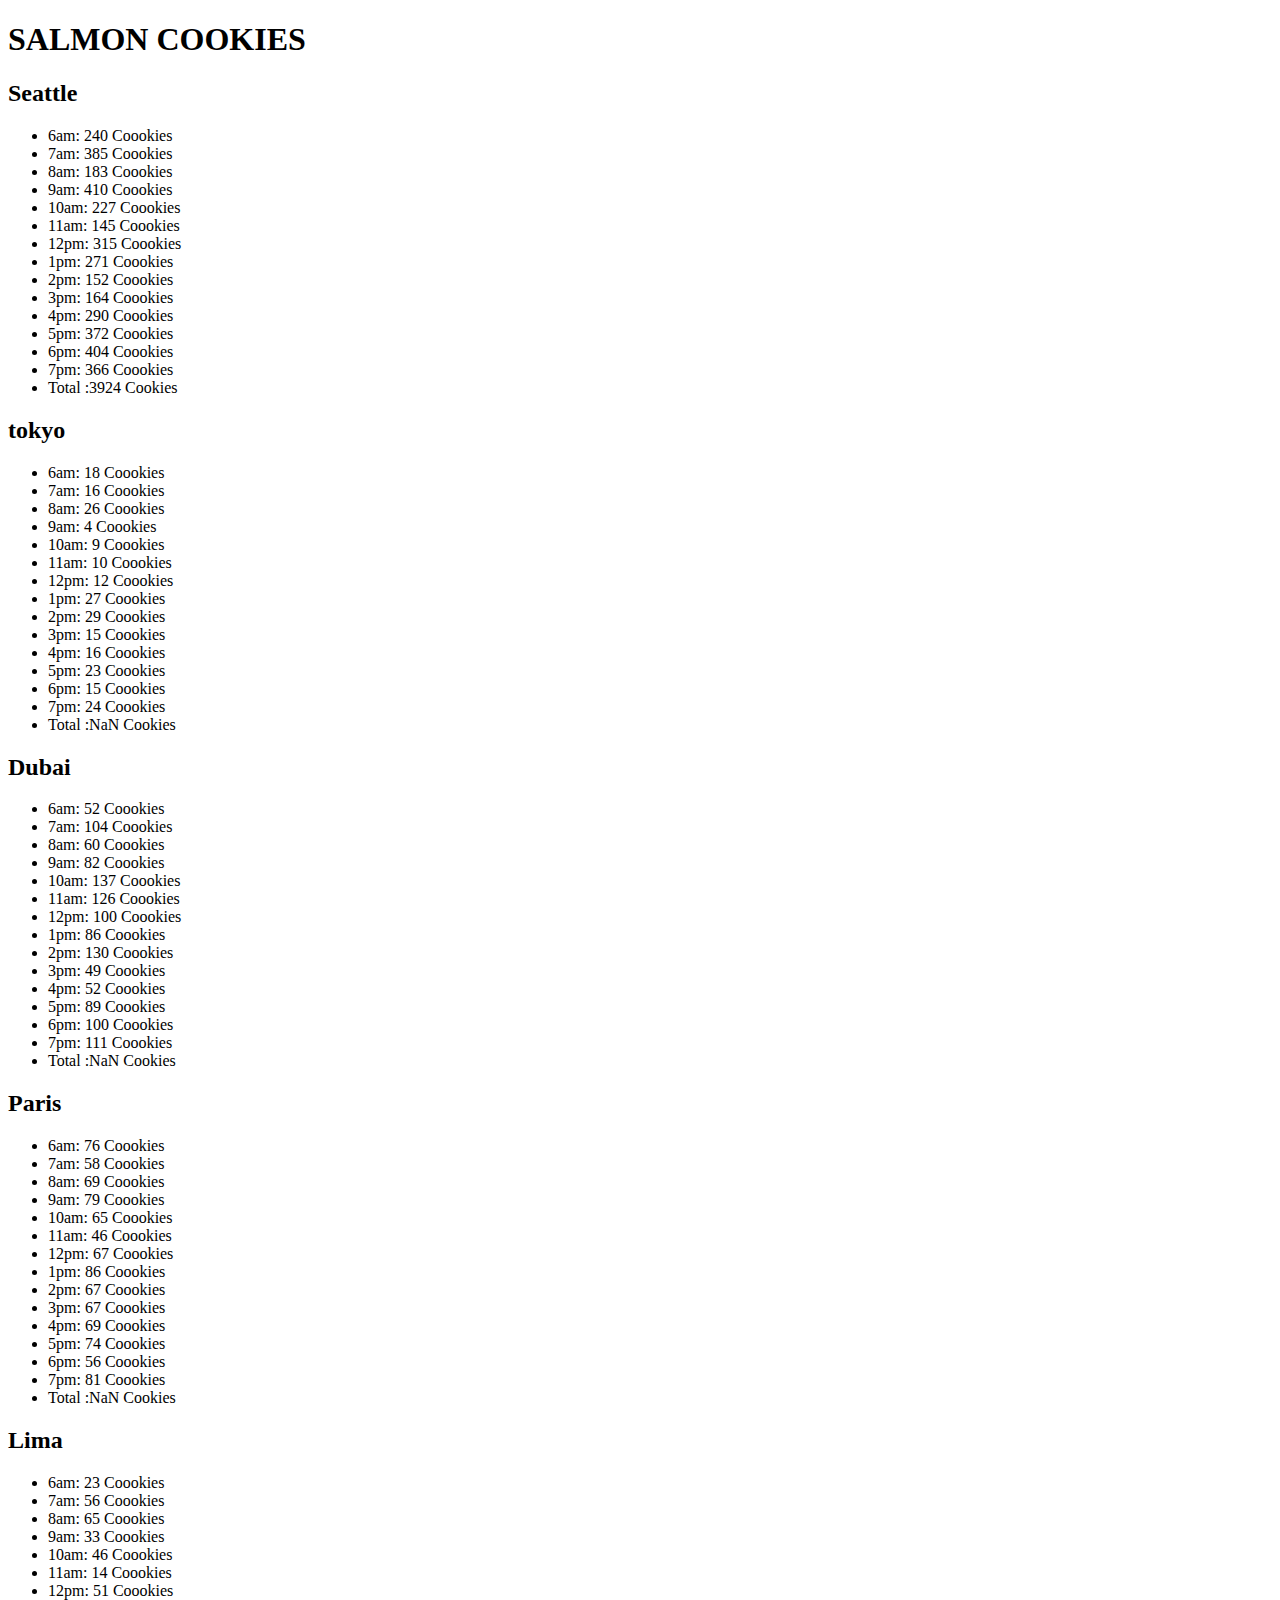
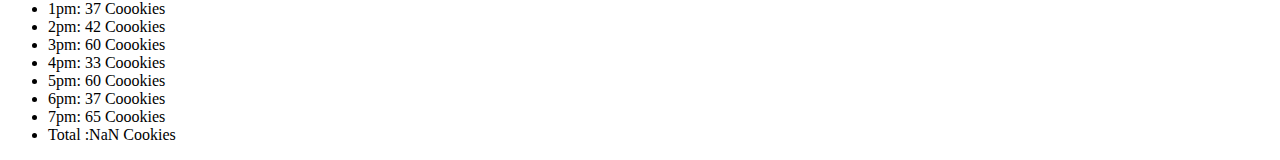
==== sales.htm @ 4f034b1c "fix code" ====
<!DOCTYPE html>
<html lang="en">
<head>
    <meta charset="UTF-8">
    <meta http-equiv="X-UA-Compatible" content="IE=edge">
    <meta name="viewport" content="width=device-width, initial-scale=1.0">
    <title>salmon cookies</title>
</head>
<body>

<h1> SALMON COOKIES  </h1>
   
<div id="salmonCookies">


</div>
    
</body>

<script src="js/app.js"></script>
</html>
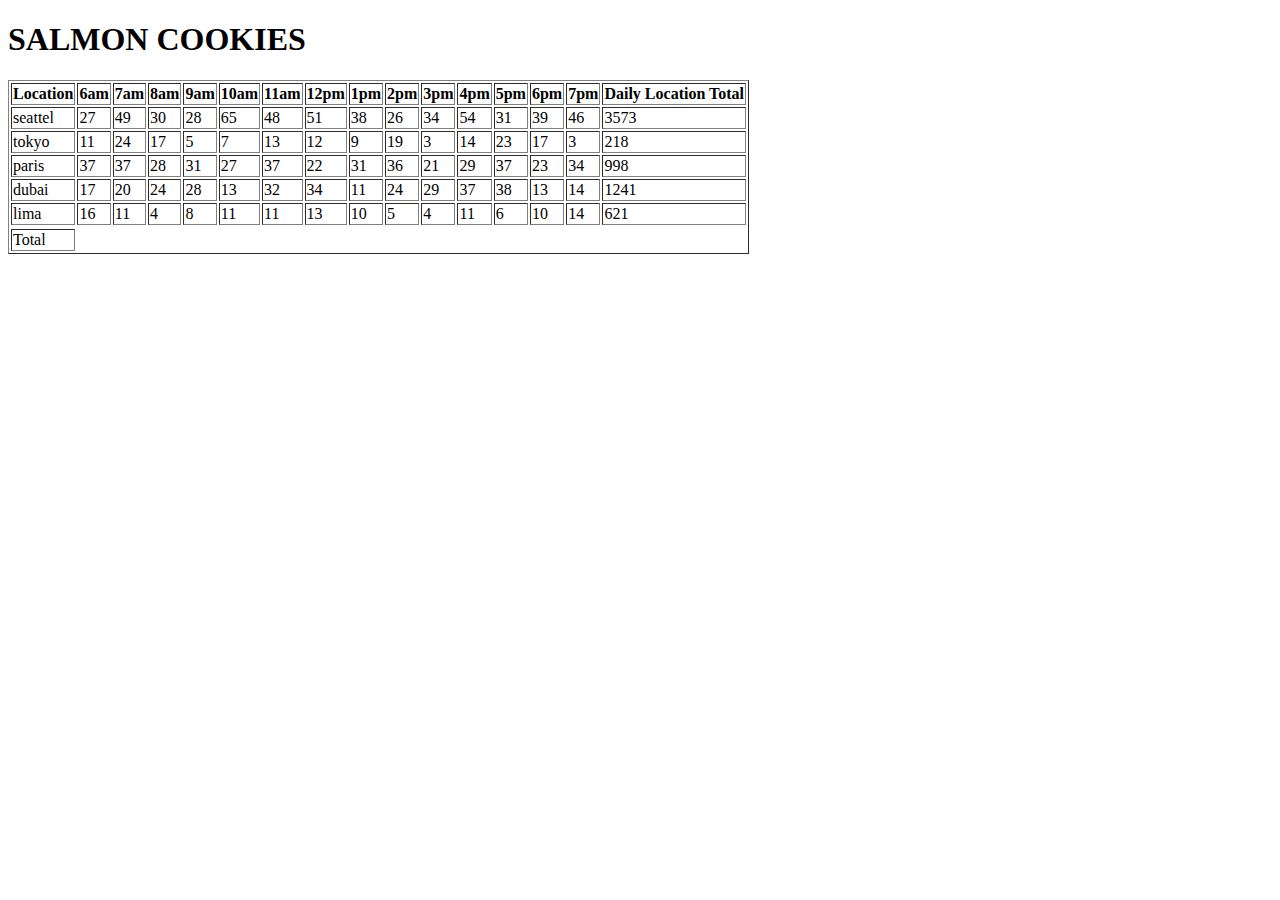
==== commit 5ea5ddbe: "fix" ====
--- a/sales.htm
+++ b/sales.htm
@@ -5,6 +5,7 @@
     <meta http-equiv="X-UA-Compatible" content="IE=edge">
     <meta name="viewport" content="width=device-width, initial-scale=1.0">
     <title>salmon cookies</title>
+    
 </head>
 <body>
 
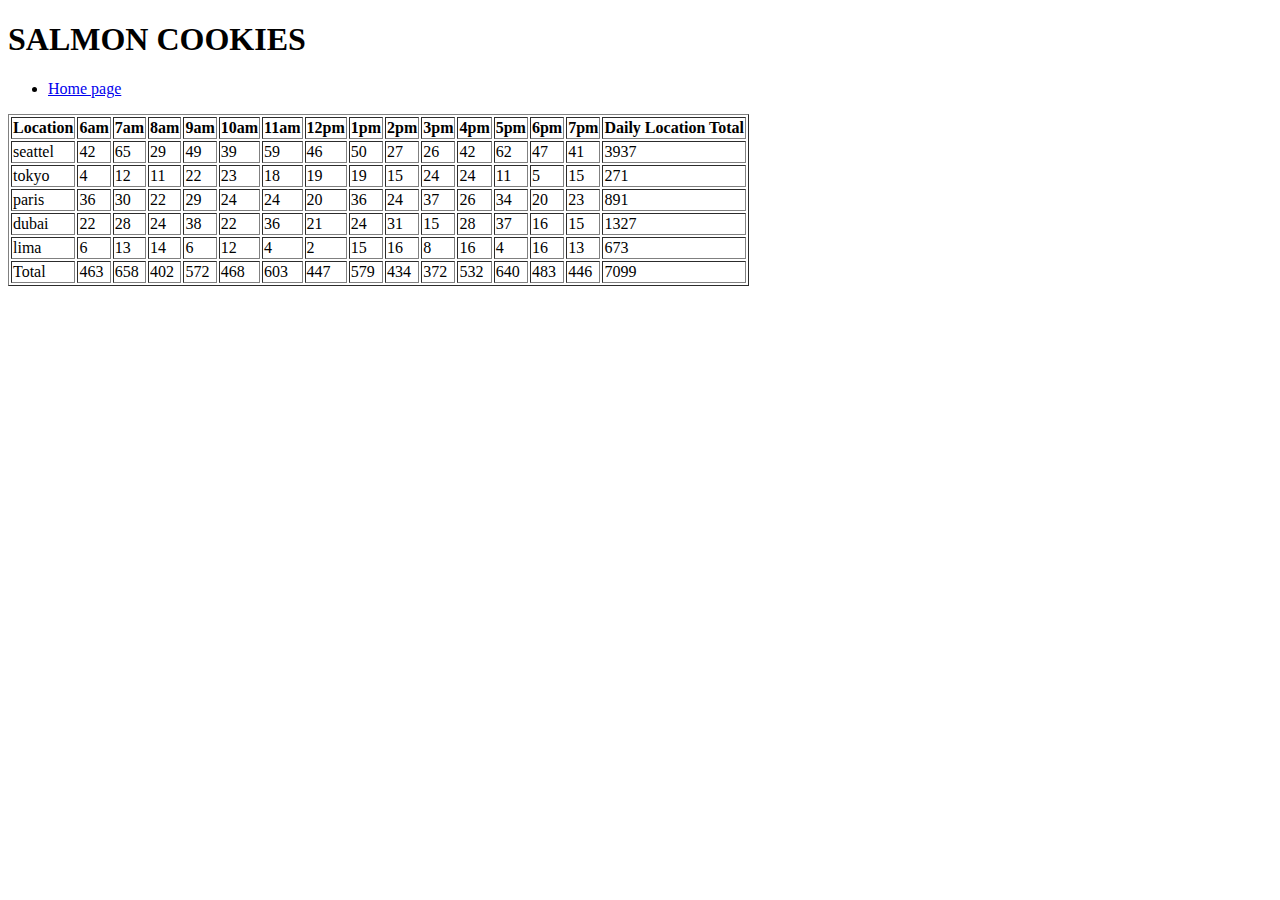
==== commit c60afab3: "fix" ====
--- a/sales.htm
+++ b/sales.htm
@@ -10,7 +10,13 @@
 <body>
 
 <h1> SALMON COOKIES  </h1>
-   
+<nav>
+    <ul>
+        <li>
+            <a href="index.html">Home page</a>
+        </li>
+    </ul>
+</nav>
 <div id="salmonCookies">
 
 
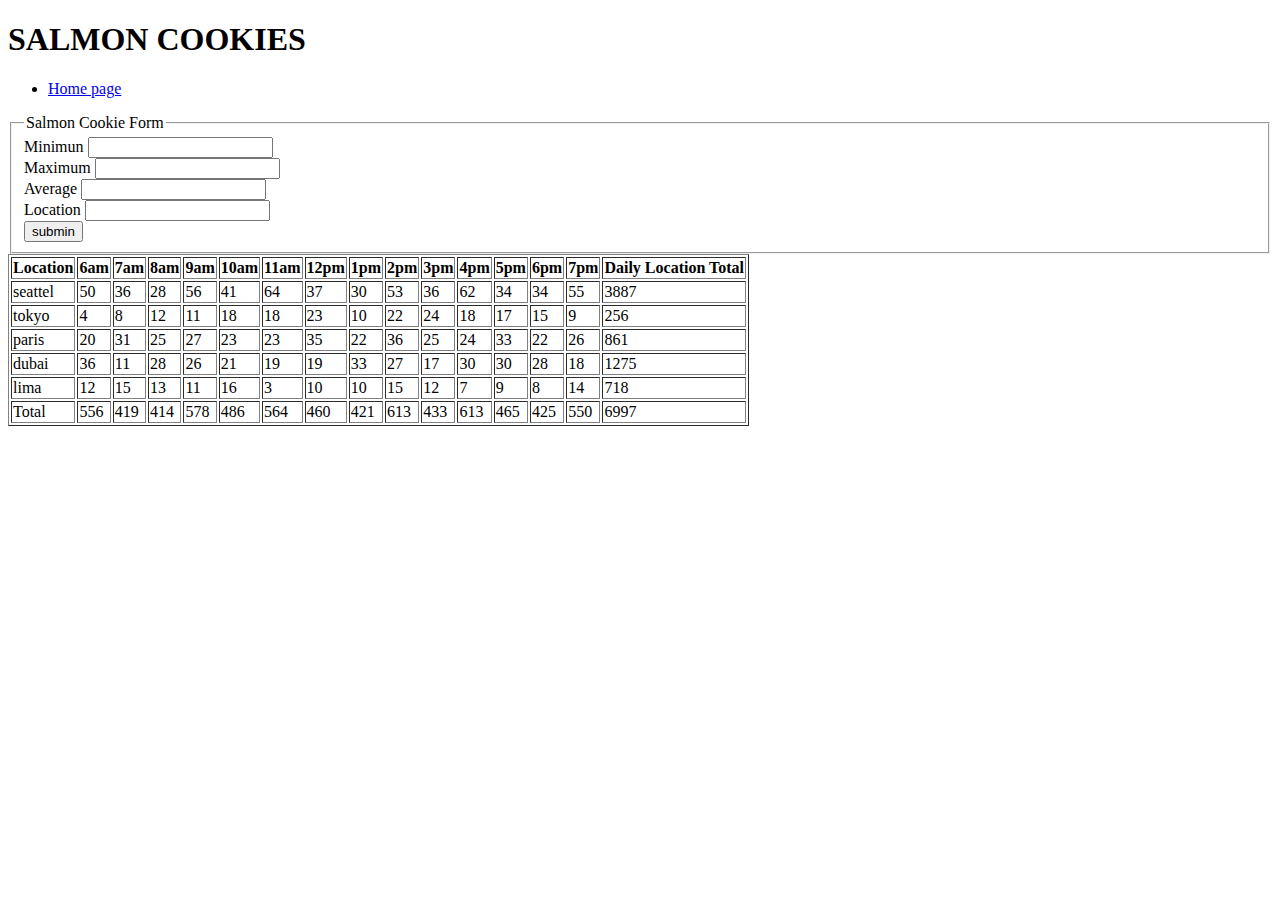
==== commit 30bcde50: "class-09" ====
--- a/sales.htm
+++ b/sales.htm
@@ -1,29 +1,54 @@
 <!DOCTYPE html>
 <html lang="en">
+
 <head>
     <meta charset="UTF-8">
     <meta http-equiv="X-UA-Compatible" content="IE=edge">
     <meta name="viewport" content="width=device-width, initial-scale=1.0">
     <title>salmon cookies</title>
-    
+
 </head>
+
 <body>
 
-<h1> SALMON COOKIES  </h1>
-<nav>
-    <ul>
-        <li>
-            <a href="index.html">Home page</a>
-        </li>
-    </ul>
-</nav>
-<div id="salmonCookies">
+    <h1> SALMON COOKIES </h1>
+    <nav>
+        <ul>
+            <li>
+                <a href="index.html">Home page</a>
+            </li>
+        </ul>
+    </nav>
+
+    <form id="SalmonCookieForm">
+        <fieldset>
+            <legend> Salmon Cookie Form</legend>
 
 
-</div>
+            <label for="minNumField">Minimun</label>
+            <input type="number" id="minNumField">
+            <br>
+            <label for="maxNumField">Maximum</label>
+            <input type="number" id="maxNumField">
+            <br>
+            <label for="avgNumField">Average</label>
+            <input type="number" id="avgNumField">
+            <br>
+            <label for="newLocation">Location</label>
+            <input type="text" id="newlocation">
+
+            <br>
+            <input type="submit" value="submin">
+
+
+
+
+        </fieldset>
+    </form>
     
+    <div id="salmonCookies"> </div>
 </body>
 
 <script src="js/app.js"></script>
-</html>
 
+</html>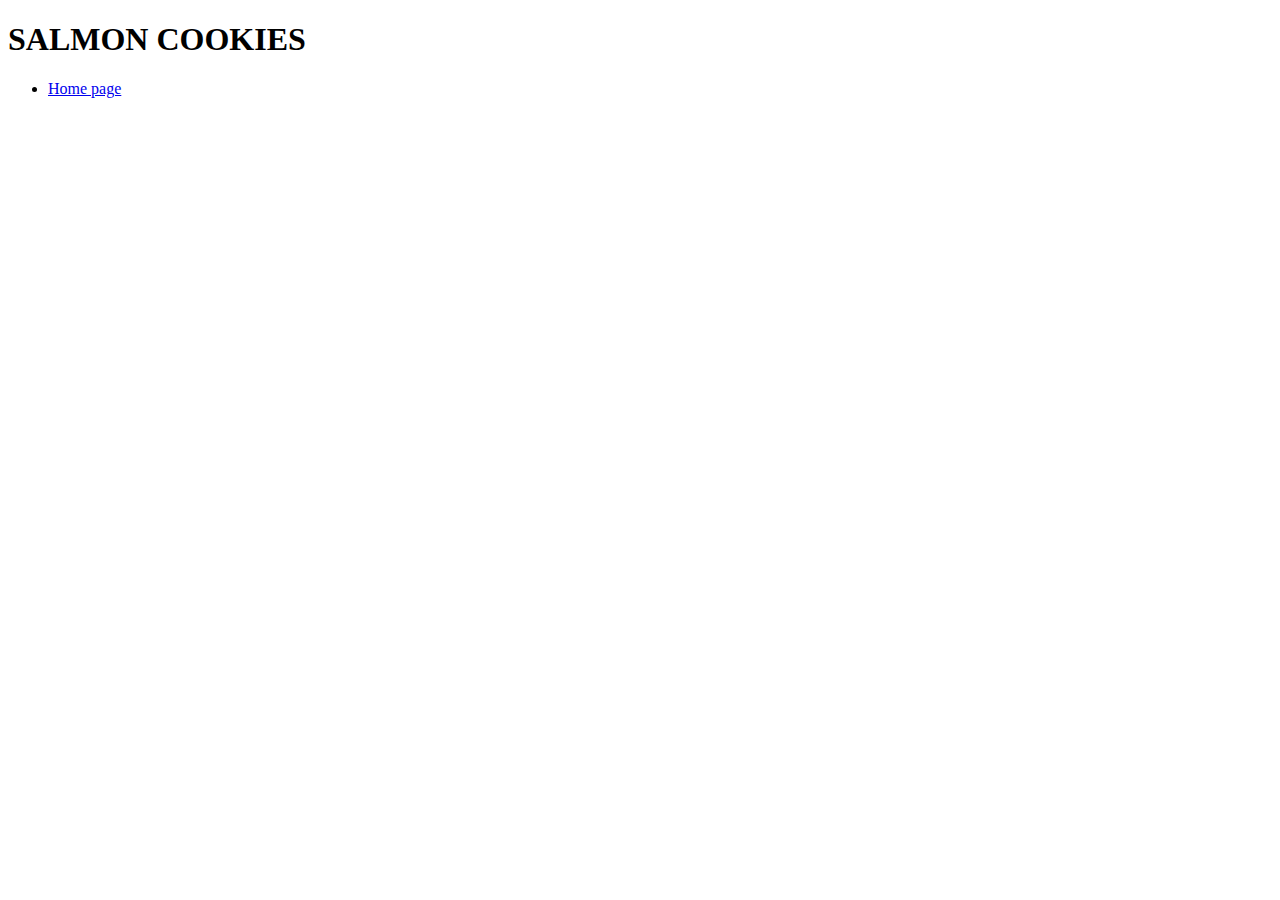
==== commit bd944158: "Merge branch 'main' into class-06" ====
--- a/sales.htm
+++ b/sales.htm
@@ -1,54 +1,29 @@
 <!DOCTYPE html>
 <html lang="en">
-
 <head>
     <meta charset="UTF-8">
     <meta http-equiv="X-UA-Compatible" content="IE=edge">
     <meta name="viewport" content="width=device-width, initial-scale=1.0">
     <title>salmon cookies</title>
-
+    
 </head>
-
 <body>
 
-    <h1> SALMON COOKIES </h1>
-    <nav>
-        <ul>
-            <li>
-                <a href="index.html">Home page</a>
-            </li>
-        </ul>
-    </nav>
-
-    <form id="SalmonCookieForm">
-        <fieldset>
-            <legend> Salmon Cookie Form</legend>
+<h1> SALMON COOKIES  </h1>
+<nav>
+    <ul>
+        <li>
+            <a href="index.html">Home page</a>
+        </li>
+    </ul>
+</nav>
+<div id="salmonCookies">
 
 
-            <label for="minNumField">Minimun</label>
-            <input type="number" id="minNumField">
-            <br>
-            <label for="maxNumField">Maximum</label>
-            <input type="number" id="maxNumField">
-            <br>
-            <label for="avgNumField">Average</label>
-            <input type="number" id="avgNumField">
-            <br>
-            <label for="newLocation">Location</label>
-            <input type="text" id="newlocation">
-
-            <br>
-            <input type="submit" value="submin">
-
-
-
-
-        </fieldset>
-    </form>
+</div>
     
-    <div id="salmonCookies"> </div>
 </body>
 
 <script src="js/app.js"></script>
+</html>
 
-</html>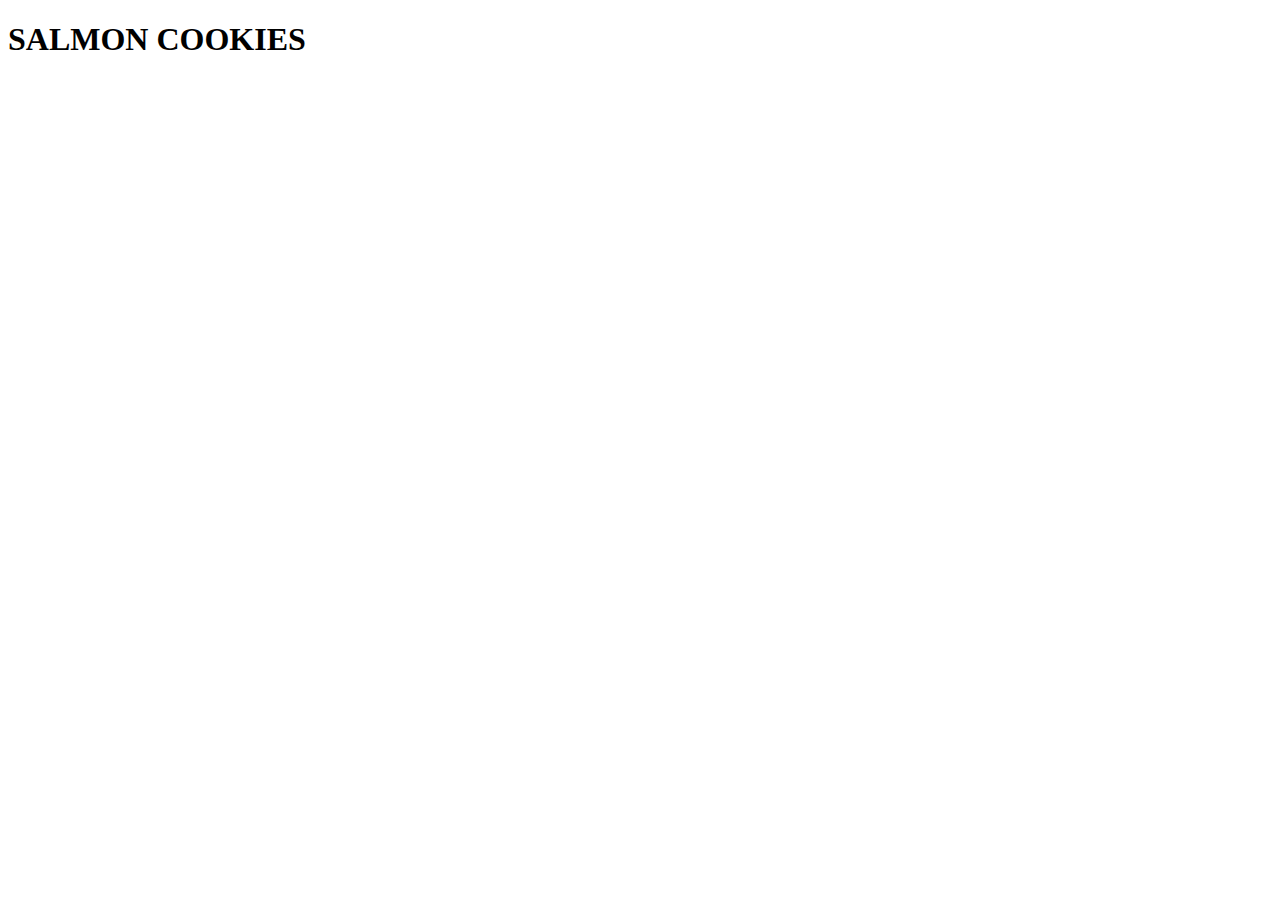
==== commit 3216f41a: "fix code" ====
--- a/sales.htm
+++ b/sales.htm
@@ -4,24 +4,29 @@
     <meta charset="UTF-8">
     <meta http-equiv="X-UA-Compatible" content="IE=edge">
     <meta name="viewport" content="width=device-width, initial-scale=1.0">
-    <title>salmon cookies</title>
-    
+    <title>Document</title>
 </head>
 <body>
+    <header>
+        <h1> SALMON COOKIES  </h1>
+    </header>
 
-<h1> SALMON COOKIES  </h1>
-<nav>
-    <ul>
-        <li>
-            <a href="index.html">Home page</a>
-        </li>
-    </ul>
-</nav>
-<div id="salmonCookies">
+    <main> 
+        <div id="salmonCookies">
 
 
-</div>
-    
+
+
+
+
+
+
+        </div>
+    </main>
+
+
+    <footer>         
+    </footer>
 </body>
 
 <script src="js/app.js"></script>
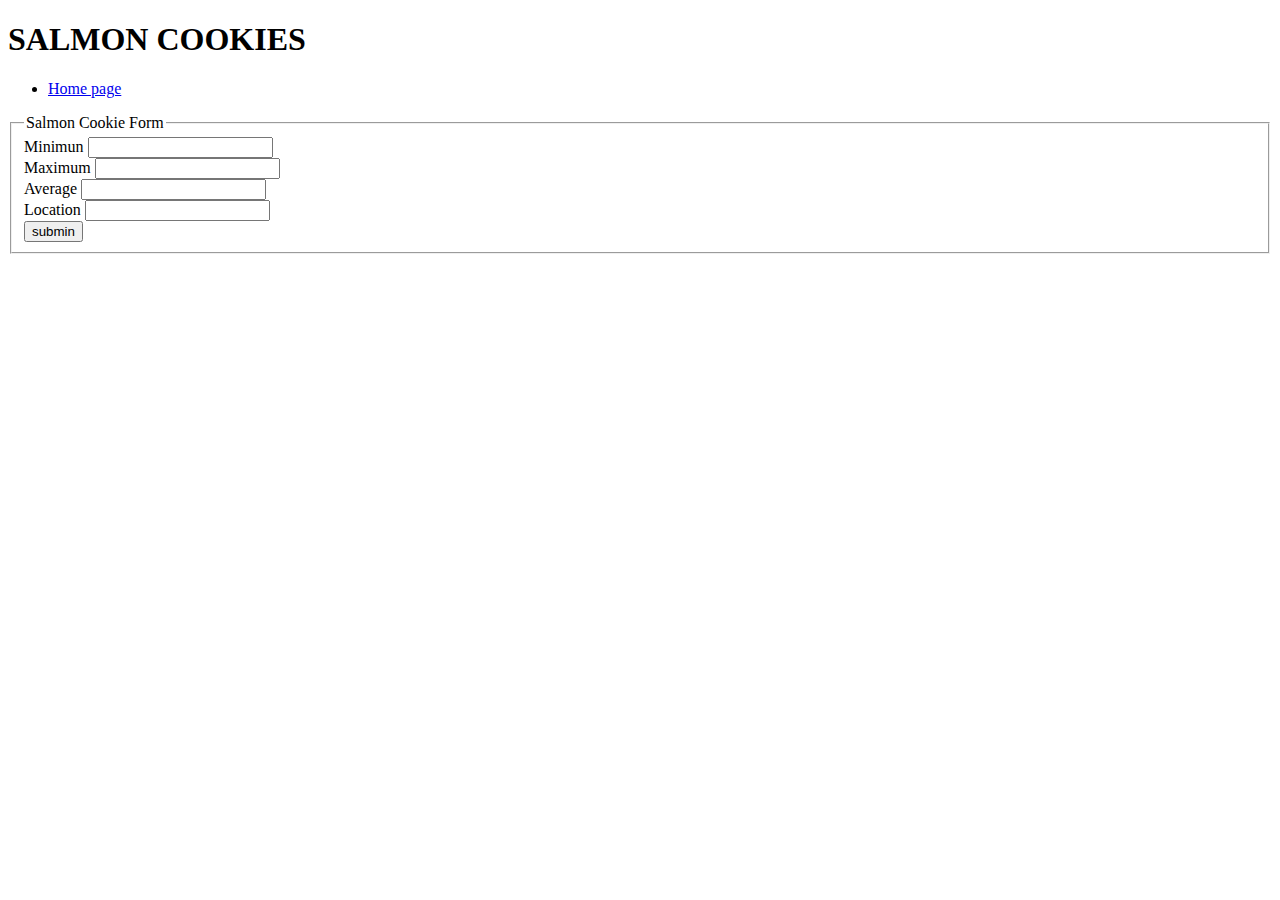
==== commit 0df2ae05: "Merge pull request #4 from maram-mustafa/class-09" ====
--- a/sales.htm
+++ b/sales.htm
@@ -1,34 +1,54 @@
 <!DOCTYPE html>
 <html lang="en">
+
 <head>
     <meta charset="UTF-8">
     <meta http-equiv="X-UA-Compatible" content="IE=edge">
     <meta name="viewport" content="width=device-width, initial-scale=1.0">
-    <title>Document</title>
+    <title>salmon cookies</title>
+
 </head>
+
 <body>
-    <header>
-        <h1> SALMON COOKIES  </h1>
-    </header>
 
-    <main> 
-        <div id="salmonCookies">
+    <h1> SALMON COOKIES </h1>
+    <nav>
+        <ul>
+            <li>
+                <a href="index.html">Home page</a>
+            </li>
+        </ul>
+    </nav>
+
+    <form id="SalmonCookieForm">
+        <fieldset>
+            <legend> Salmon Cookie Form</legend>
+
+
+            <label for="minNumField">Minimun</label>
+            <input type="number" id="minNumField">
+            <br>
+            <label for="maxNumField">Maximum</label>
+            <input type="number" id="maxNumField">
+            <br>
+            <label for="avgNumField">Average</label>
+            <input type="number" id="avgNumField">
+            <br>
+            <label for="newLocation">Location</label>
+            <input type="text" id="newlocation">
+
+            <br>
+            <input type="submit" value="submin">
 
 
 
 
-
-
-
-
-        </div>
-    </main>
-
-
-    <footer>         
-    </footer>
+        </fieldset>
+    </form>
+    
+    <div id="salmonCookies"> </div>
 </body>
 
 <script src="js/app.js"></script>
-</html>
 
+</html>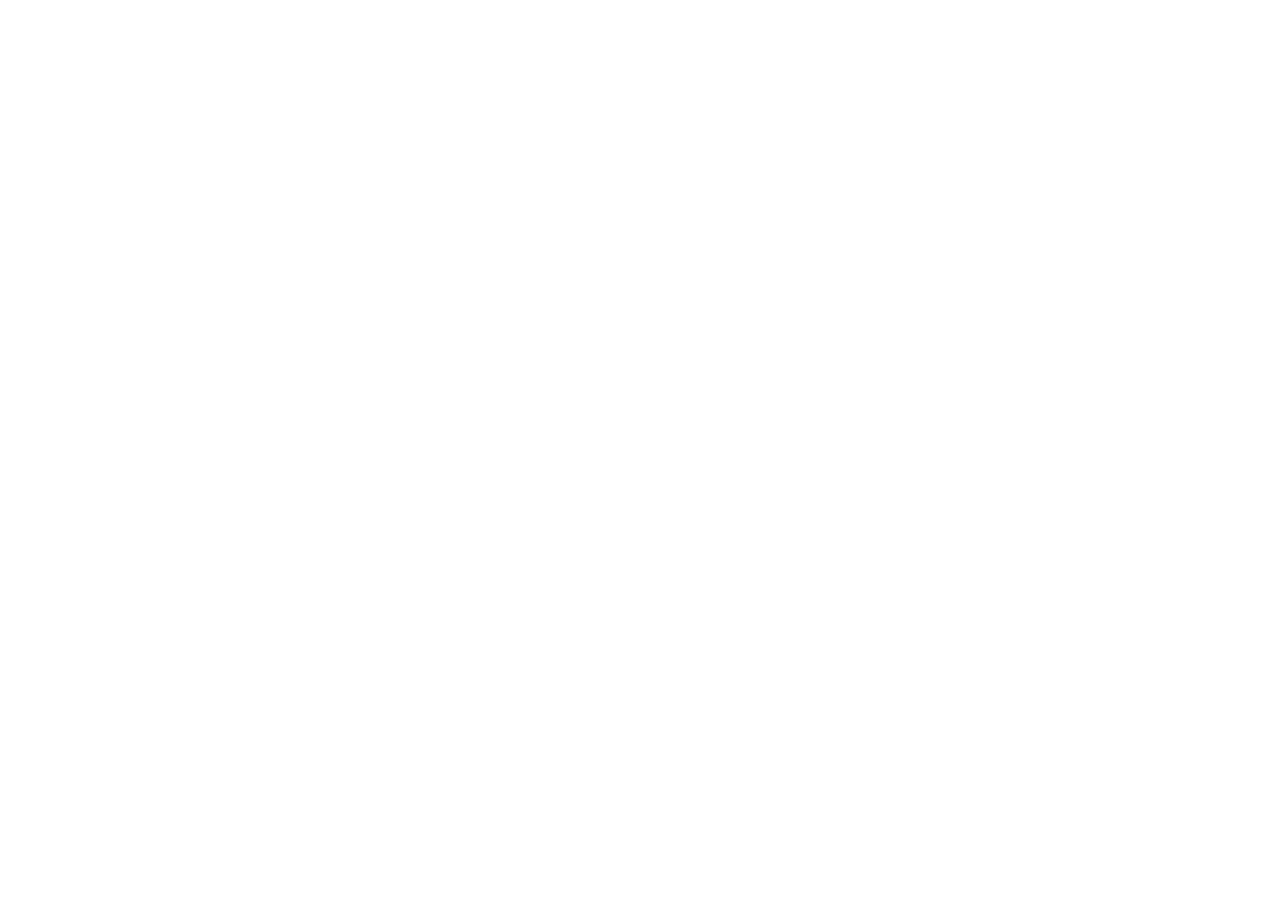
==== commit e2aac44f: "add styling" ====
--- a/sales.htm
+++ b/sales.htm
@@ -1,4 +1,4 @@
-<!DOCTYPE html>
+<!-- <!DOCTYPE html>
 <html lang="en">
 
 <head>
@@ -51,4 +51,4 @@
 
 <script src="js/app.js"></script>
 
-</html>+</html> -->